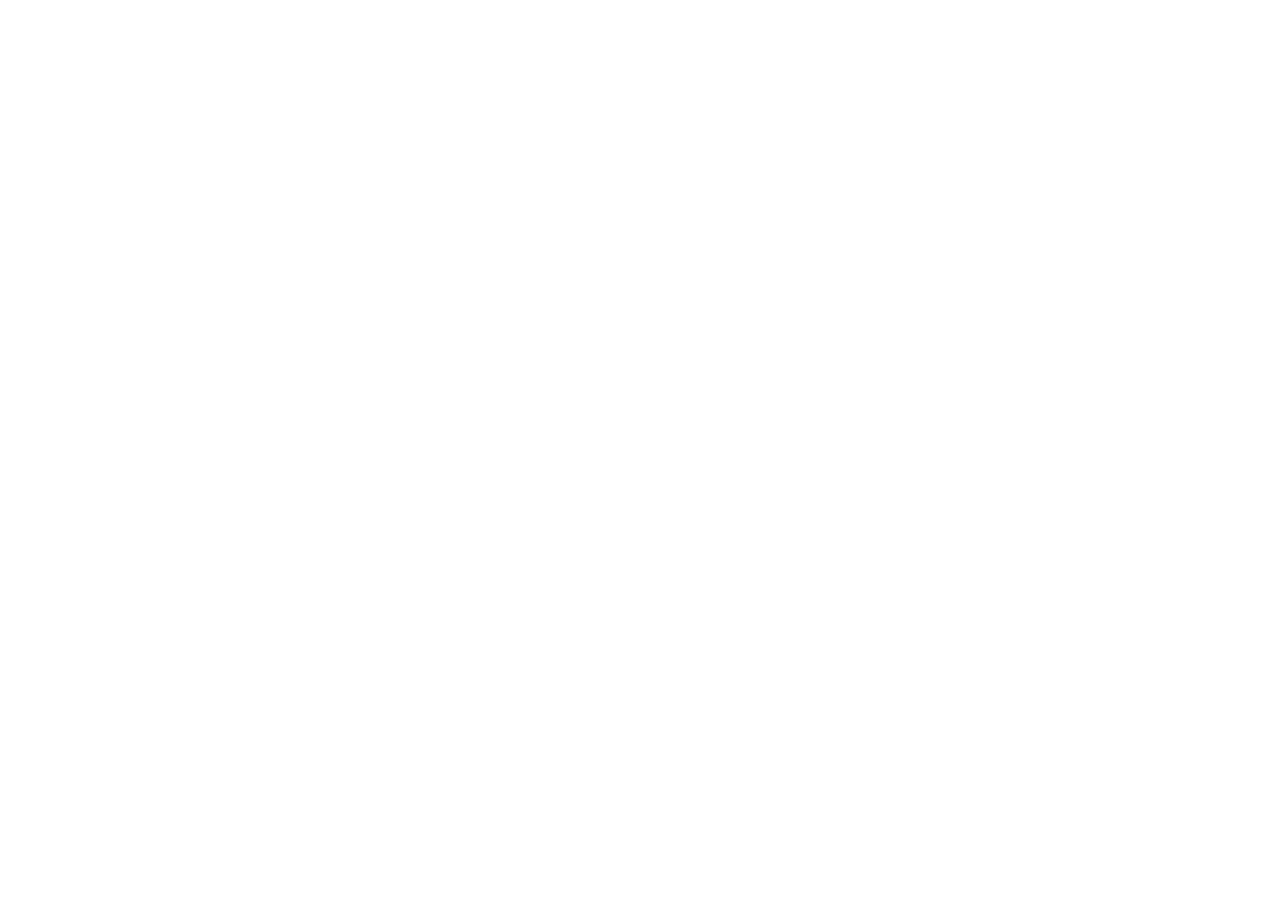
==== index.html @ 17fd3858 "develop setup" ====
<!DOCTYPE html>
<html lang="en">
<head>
    <meta charset="UTF-8">
    <meta http-equiv="X-UA-Compatible" content="IE=edge">
    <meta name="viewport" content="width=device-width, initial-scale=1.0">
    <title>Code Quiz</title>
</head>
<body>
    
</body>
</html>
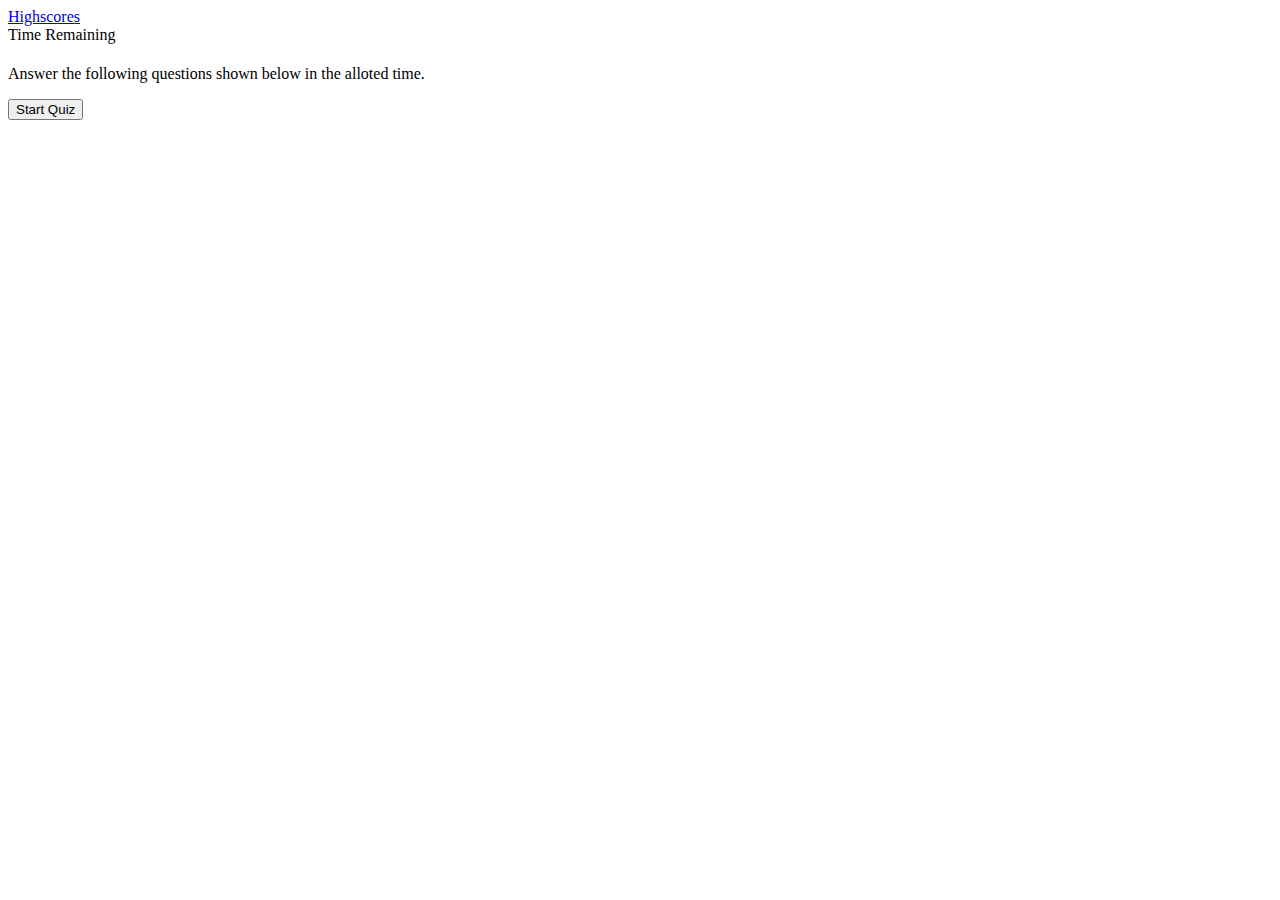
==== commit b9b986dd: "html setup" ====
--- a/index.html
+++ b/index.html
@@ -5,8 +5,23 @@
     <meta http-equiv="X-UA-Compatible" content="IE=edge">
     <meta name="viewport" content="width=device-width, initial-scale=1.0">
     <title>Code Quiz</title>
+    <link href="style.css" rel="stylesheet">
 </head>
 <body>
+        <a href="highscores.html">Highscores</a>
+        <div>
+           <div> Time Remaining </div> 
+           <div id="questionPrint"> 
+            <h1></h1>
+            <p>Answer the following questions shown below in the alloted time.</p>
+            <ul id="choices"></ul>
+
+            <button>Start Quiz</button>
+        </div>
+           
+        </div>
+   
     
 </body>
+<script src="script.js."></script>
 </html>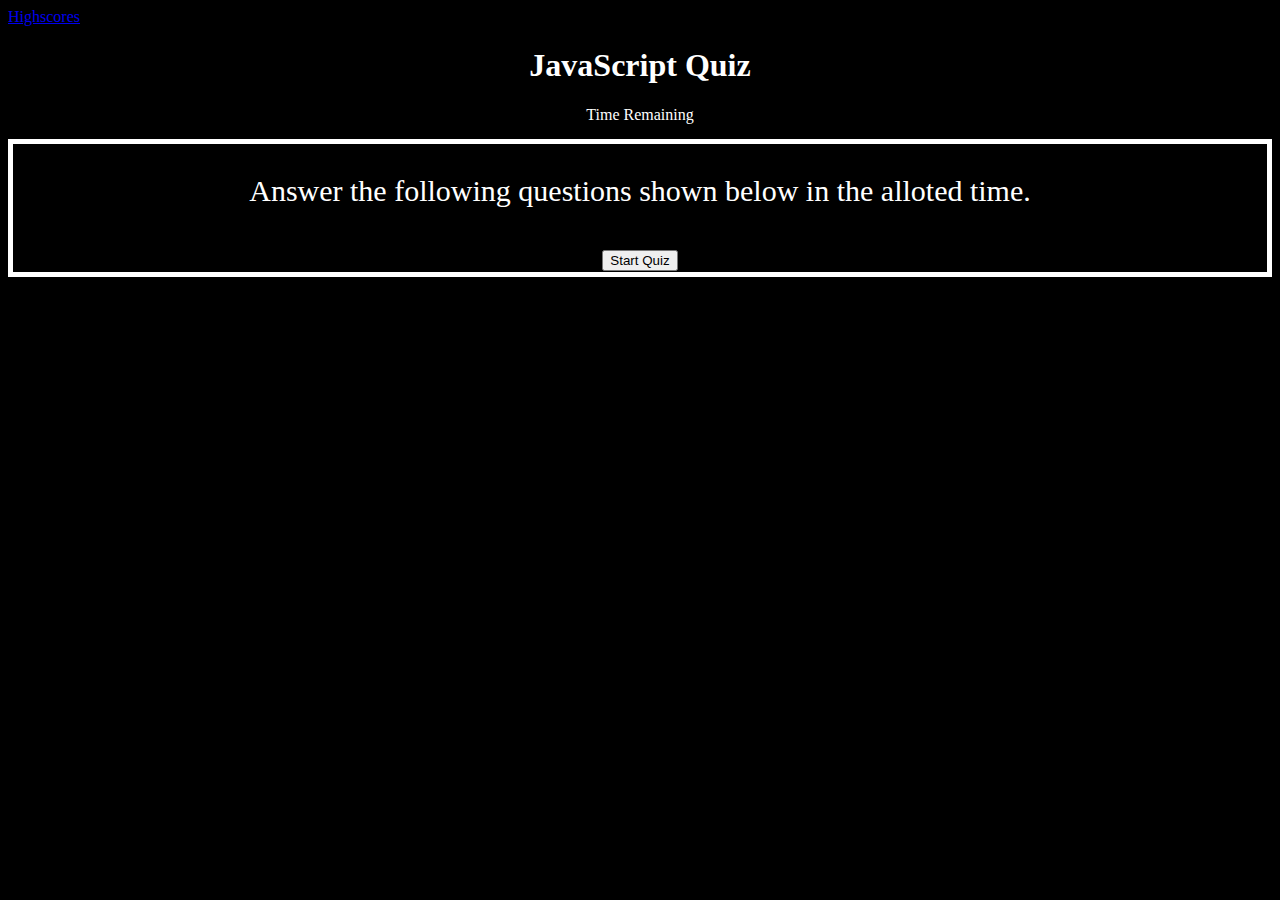
==== commit eef69e08: "updated CSS, saving isn't fully functional" ====
--- a/index.html
+++ b/index.html
@@ -5,23 +5,28 @@
     <meta http-equiv="X-UA-Compatible" content="IE=edge">
     <meta name="viewport" content="width=device-width, initial-scale=1.0">
     <title>Code Quiz</title>
-    <link href="style.css" rel="stylesheet">
+    <link href="/assets/style/style.css" rel="stylesheet">
 </head>
 <body>
         <a href="highscores.html">Highscores</a>
         <div>
-           <div> Time Remaining </div> 
+            <h1>JavaScript Quiz</h1>
+            <div id="time"> Time Remaining </div>
+            <div id="wrapper">
+             
            <div id="questionPrint"> 
-            <h1></h1>
+            
             <p>Answer the following questions shown below in the alloted time.</p>
             <ul id="choices"></ul>
 
-            <button>Start Quiz</button>
-        </div>
+            <button id="start">Start Quiz</button>
+        </div>    
+            </div>
+           
            
         </div>
    
-    
+   
 </body>
-<script src="script.js."></script>
+<script src="/assets/scripts/script.js"></script> 
 </html>--- a/assets/style/style.css
+++ b/assets/style/style.css
@@ -0,0 +1,30 @@
+html {
+    background-color: black;
+}
+h1{
+    text-align: center;
+    color: white;
+}
+
+li {
+    background-color: blueviolet;
+    margin-top: 10px;
+    font-size: 25px;
+    color: black;
+    display: flex;
+    align-items: center;
+    justify-content: center;
+}
+
+#wrapper {
+    font-size: 30px;
+    color: white;
+    text-align: center;
+    border: 5px white solid;
+}
+
+#time {
+    text-align: center;
+    color: white;
+    margin-bottom: 15px;
+}